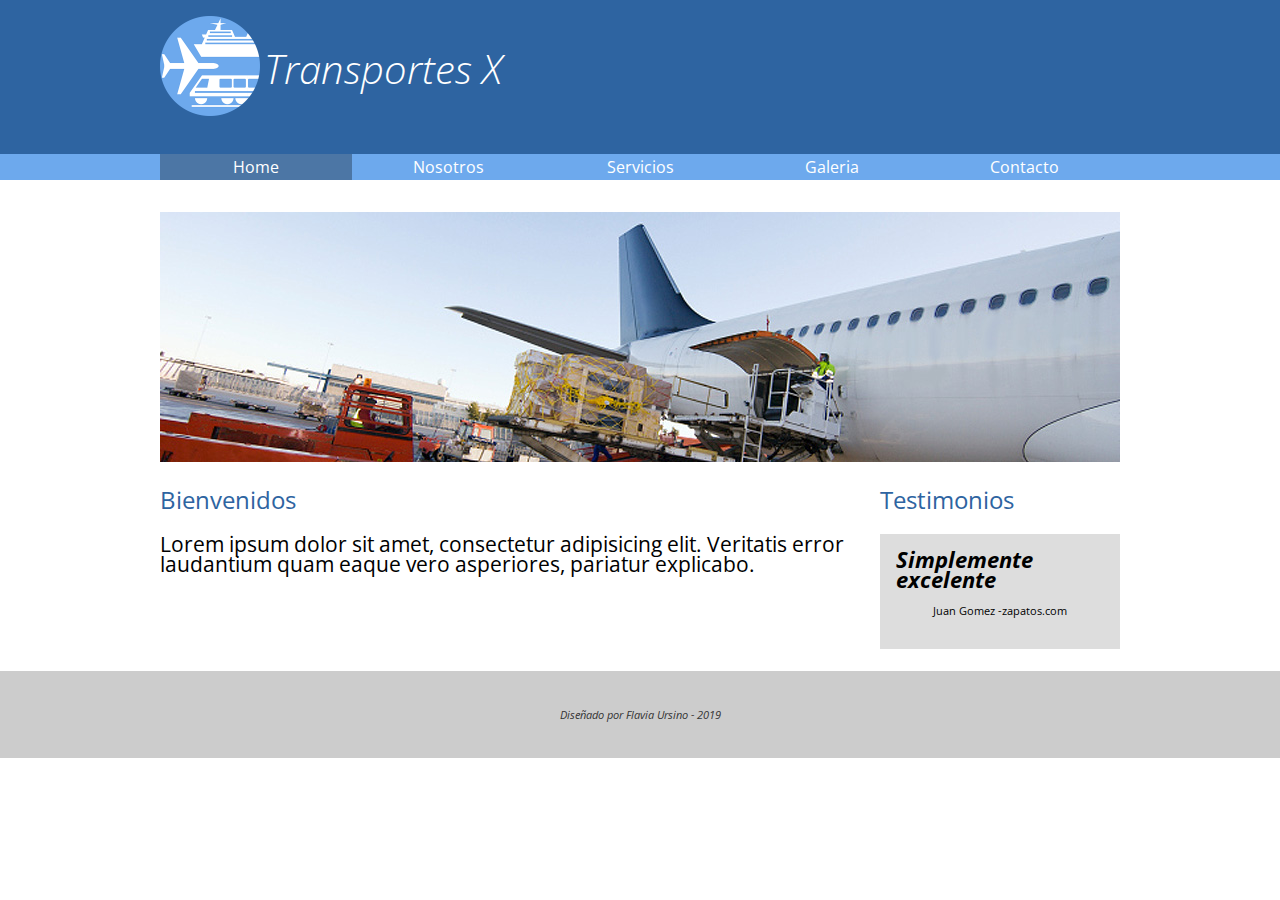
==== index.html @ 6744a34f "Add files via upload" ====
<!DOCTYPE html>
<html>
<head>
	<meta charset="utf-8">
	<meta http-equiv="X-UA-Compatible" content="IE=edge">
	<title>Transportes X</title>
	<link href="https://fonts.googleapis.com/css?family=Open+Sans:300,400,700&display=swap" rel="stylesheet">
	<link rel="stylesheet" href="css/normalize.css" />
	<link rel="stylesheet" href="css/transportes.css" />
</head>
<body>

	<header>
		<div class="holder">
			<div class="logo">
				<img src="img/logo.png" width="100" alt="Transportes X">
				<h1>Transportes X</h1>
			</div>
			<!-- <div class="redes">
				iconos
			</div>	 -->
		</div>
	</header>


	<nav>
		<div class="holder">
			<ul>
				<li><a class="activo" href="index.html">Home</a></li><li><a href="nosotros.html">Nosotros</a></li><li><a href="servicios.html">Servicios</a></li><li><a href="galeria.html">Galeria</a></li><li><a href="contacto.html">Contacto</a></li>
			</ul>
		</div>
	</nav>
	<section class="holder">
		<div class="homeimg">
			<img src="img/home/img01.jpg" alt="avion" />
		</div>
		<div class="columnas">
			<div class="bienvenidos left">
				<h2>Bienvenidos</h2>
				<p>Lorem ipsum dolor sit amet, consectetur adipisicing elit. Veritatis error laudantium quam eaque vero asperiores, pariatur explicabo.
				</p>
			</div>
			<div class="testimonios right">
				<h2>Testimonios</h2>
				<div class="testimonio">
					<span class="cita">Simplemente excelente</span>
					<span class="autor">Juan Gomez -zapatos.com</span>				
				</div>
			</div>
		</div>
	</section>
	<footer>
		<p>Diseñado por Flavia Ursino - 2019</p>
	</footer>


</body>
</html>
---- css/transportes.css ----
/*font-family: 'Open Sans', sans-serif;*/

/*inicio base*/

body{
	font-family: 'Open Sans', sans-serif;
	font-size: 16px;
	line-height: 20px;

}

header{
	background-color: #2e64a1;
	padding: 1em 0;

}

header h1{
	color: white;
	font-size: 2.5em;
	font-style: italic;
	font-weight: 100;
	display: inline-block;
	position: relative;
	bottom: 0.8em;
}

nav{
	background-color: #6da9ed;
	margin-bottom: 2em;
}

nav ul{
	list-style: none;
	margin:0;
	padding: 0;
}

nav ul li{
	display: inline-block;
	width: 20%;
}

nav ul li a{
	color: white;
	text-decoration: none;
	text-align: center;
	padding: 0.2em 0.4em;
	display: block;
}

nav ul li a:hover{
	background-color: rgba(0,0,0,0.3);
}

nav ul li a.activo{
	background-color: #4c76a5;
}

footer{
	background-color: #ccc;
	clear: both;
	color: #333;
	font-size: 0.7em;
	font-style: italic;
	text-align: center;
	padding: 3em 0;
	margin-top: 2em;
}

footer p{
	margin:0;
}

.holder{
	width: 960px;
	margin: 0 auto;
	/*background-color: red;*/
}

h2{
	font-weight: 400;
	color: #2e64a1;
	margin: 0 0 1em;
}

.left{
	float: left;
}

.right{
	float: right;
}

/*fin base*/

/*incio home*/

.homeimg{
	margin-bottom: 1.5em;

}
.columnas{
	overflow: hidden;
}

.bienvenidos{
	width: 75%;
	padding-right: 2em;
	/*background-color: red;*/
}

.testimonios{
	width: 25%;
	/*background-color: blue;*/
}

.bienvenidos, 
.testimonios{
	box-sizing: border-box;
}

.bienvenidos p{
	font-size: 1.3em;
}

.testimonio {
	background-color: #ddd;
	padding: 1em;
}

.testimonio .cita{
	font-weight: bold;
	font-style: italic;
	font-size: 1.4em;
	/*background-color:green;*/
	display: block;
}

.testimonio .autor{
	font-size: 0.7em;
	text-align: center;
	margin:1em 0;
	/*background-color: orange;*/
	display: block;
}
/*fin home*/

/*inicio nosotros*/

.historia p{
	font-size: 0.8em;
}

.personas{
	overflow: hidden;
}

.persona{
	width: 18%;
	border: 1px solid blue;
	border-radius: 0.25em;
	float: left;
	margin-left: 2.25%;
	box-sizing: border-box;
	/*background-color: red;*/

}

.persona figure{
	margin: 0.8em 0 1em;
	text-align: center;
}

.persona figure img{
	border-radius: 50%;
	box-shadow: 0 0 5px rgba(0,0,0,0.5);
}

.persona h5,
.persona h6{
	text-align: center;
	color: #2e64a1;
	font-weight: normal;
	margin: 0;
}

.persona h5{
	font-size: 0.9em;
}

.persona h6{
	font-size: 0.8em;
	font-style: italic;
	margin-bottom: 1em;
}

.persona p{
	font-size: 0.7em;
	color: #444;
	margin:0 1em 1em;
}

.persona:first-child{
	margin-left: 0;
}

/*
:first-child;
:last-child;

*/

/*fin nosotros*/

/*inicio servicios*/

.servicio{
	border: 1px solid #ddd;
	border-radius: 0.7em;
	margin: 1em 0;
	padding: 1em;
	overflow: hidden;
}

.servicio figure{
	display: inline-block;
}

.servicio figure img{
	border-radius: 0.8em;
}

.servicio .info{
	width: 75%;
}

.servicio .info h4{
	color: #2e64a1;
	font-size: 1.2em;
	font-style: italic;
	font-weight: 500;
	margin: 0 0 1em;
	border-bottom: 1px solid #2e64a1;
	padding-bottom: 0.5em;
}

.servicio .info p{
	font-size: 0.8em;
	line-height: 1.2em;
}


.servicio:nth-child(odd) figure{
	float:left;
	margin: 0 1em 0 0;
}

.servicio:nth-child(odd) .info{
	float: right;
}

.servicio:nth-child(even) figure{
	float:right;
	margin: 0 0 0 1em;
}

.servicio:nth-child(even) .info{
	float: left;
}

/*
odd: impar
even: par

;

*/

/*fin servicios*/


/*inicio galeria*/


.galeria .foto{
	/*display: inline-block;*/
	float: left;
	width: 18%;
	margin: 1em 0 1em 2.5%;
	border: 1px solid #ddd;
	padding: 0.3em;
	box-sizing: border-box;
	/*background-color: red;*/
}

.galeria .foto img{
	width: 100%;
	display: block;
	}

.galeria .foto:nth-child(5n+1){
	margin-left:0;
	border-color: red;
}

/*fin galeria*/


/*inicio contacto*/

.columna{
	width: 50%;
	padding: 0 0.625em;
	box-sizing: border-box;
	/*background-color: red;*/
}

.columna.left{
	border-right:1px solid #ddd;  
}

.columna.right p{
	font-size: 0.8em;
}


.columna.right ul li{
	font-size: 0.7em;
}

.formulario label{
	width: 22%;
	vertical-align: top;
	/*background-color: red;*/
	/*display: inline-block;*/
	display: block;
}

.formulario input,
.formulario textarea{
	background-color: #ddd;
	border-radius: 5px;
	border: 1px solid #999;
	font-size: 0.8em;
	padding: 0.4em 0.6em;
	width: 95%;
	/*background-color: blue;*/
}

.formulario textarea{
	height: 10em;
	resize: none;
}

.formulario input[type="submit"]{
	width: auto;
	background-color: #6da9ed;
	box-shadow: 0 0 10px rgba(0,0,0,0.4);
	color: white;
	font-size: 1em;
	/*text-align: center;*/
}

.formulario .acciones{
	text-align: center;
	/*text-align: right;*/
}


/*fin de contacto*/
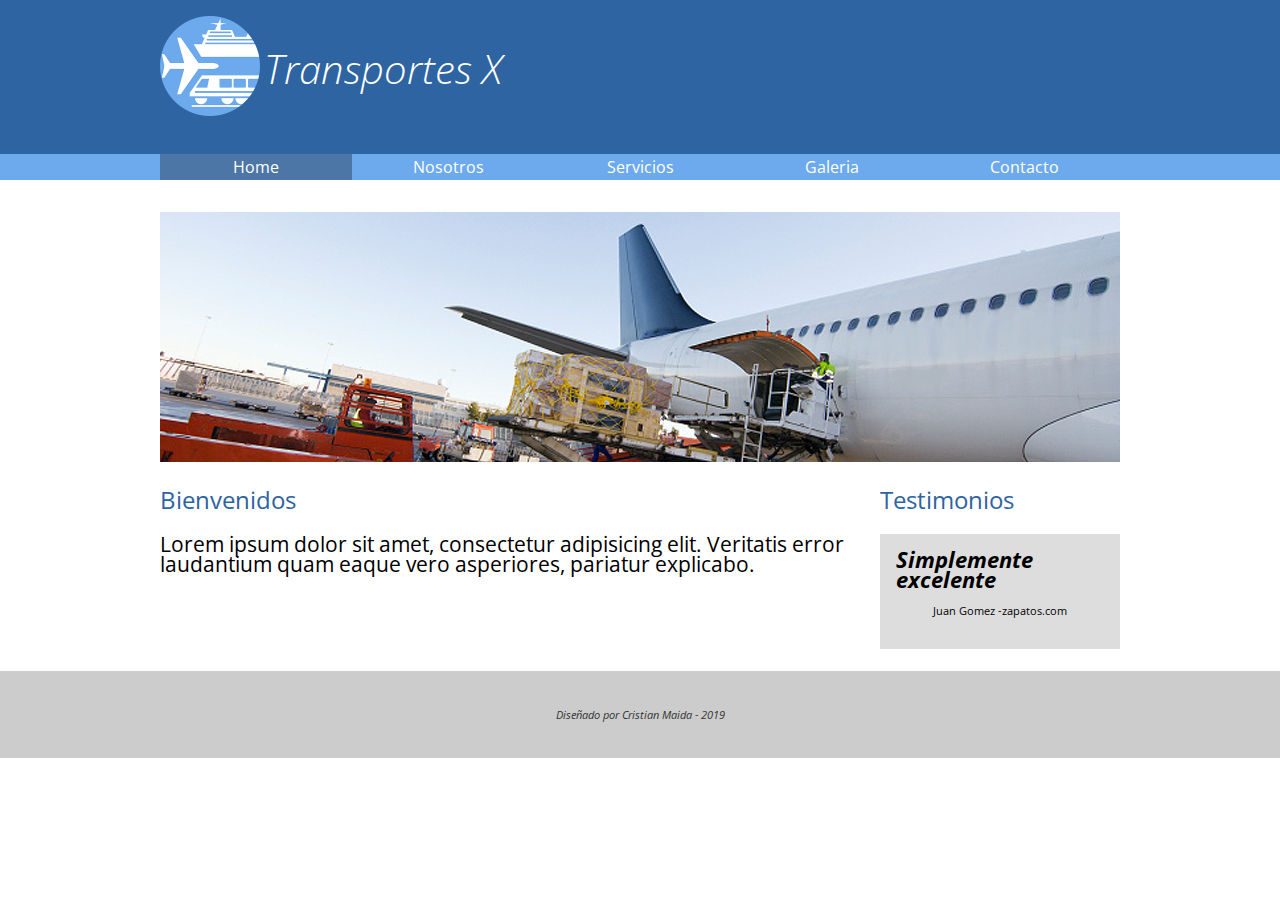
==== commit 6962140b: "Update index.html" ====
--- a/index.html
+++ b/index.html
@@ -50,9 +50,9 @@
 		</div>
 	</section>
 	<footer>
-		<p>Diseñado por Flavia Ursino - 2019</p>
+		<p>Diseñado por Cristian Maida - 2019</p>
 	</footer>
 
 
 </body>
-</html>+</html>
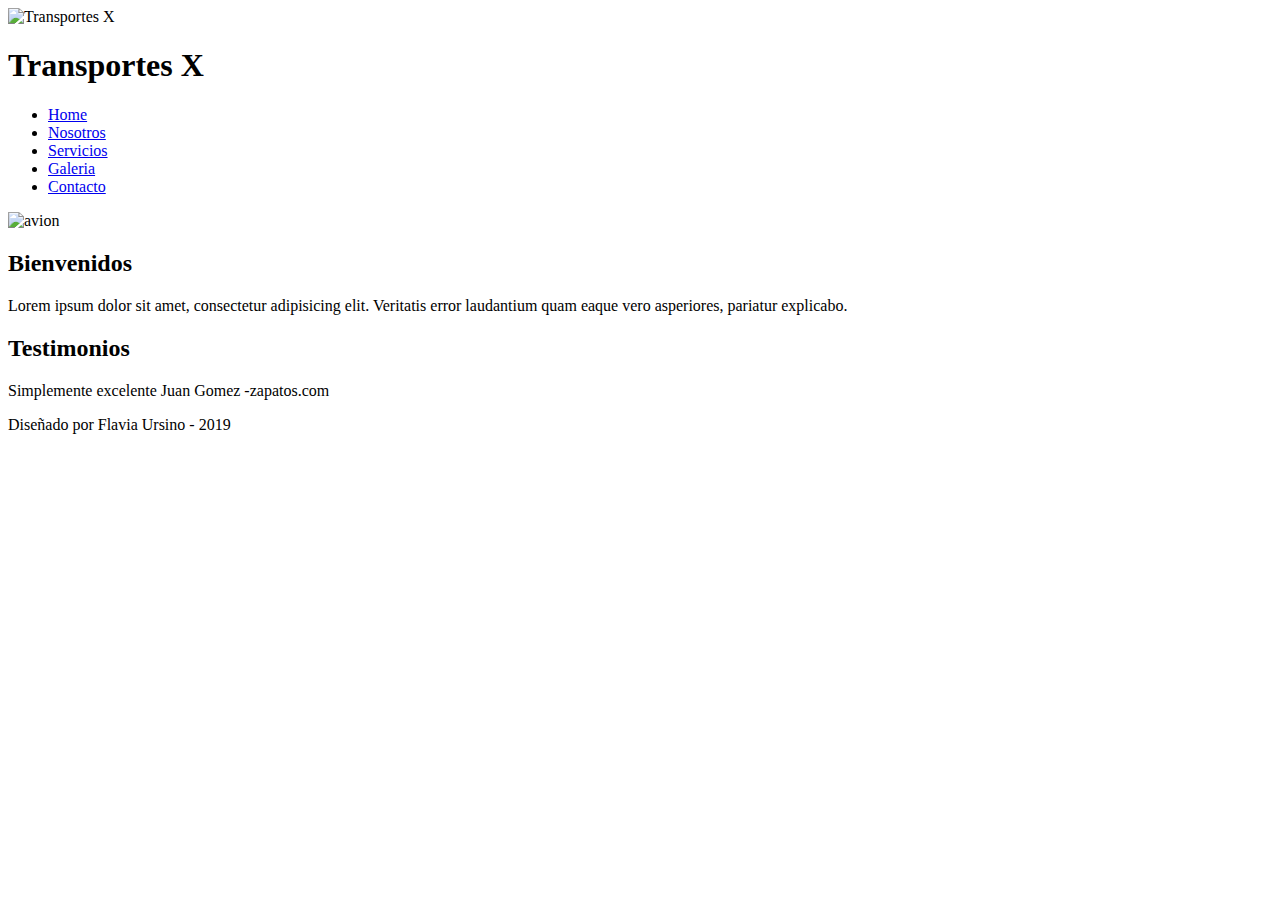
==== commit 06d11221: "Add files via upload" ====
--- a/index.html
+++ b/index.html
@@ -26,7 +26,7 @@
 	<nav>
 		<div class="holder">
 			<ul>
-				<li><a class="activo" href="index.html">Home</a></li><li><a href="nosotros.html">Nosotros</a></li><li><a href="servicios.html">Servicios</a></li><li><a href="galeria.html">Galeria</a></li><li><a href="contacto.html">Contacto</a></li>
+				<li><a class="activo" href="index.html">Home</a></li><li><a href="nosotros.html">Nosotros</a></li><li><a href="servicios.html">Servicios</a></li><li><a href="galeria.html">Galeria</a></li><li><a href="contacto.php">Contacto</a></li>
 			</ul>
 		</div>
 	</nav>
@@ -50,9 +50,9 @@
 		</div>
 	</section>
 	<footer>
-		<p>Diseñado por Cristian Maida - 2019</p>
+		<p>Diseñado por Flavia Ursino - 2019</p>
 	</footer>
 
 
 </body>
-</html>
+</html>